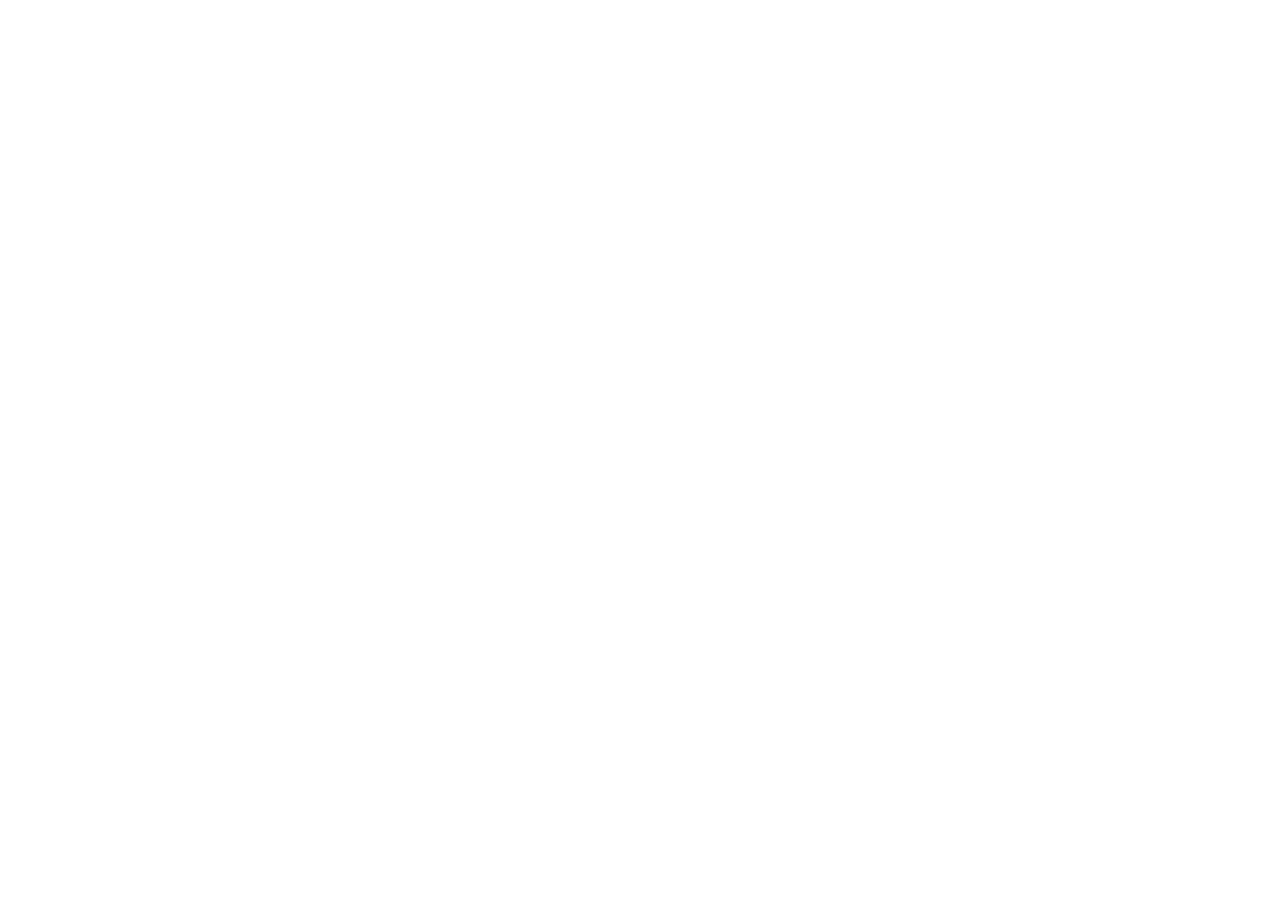
==== index.html @ 5f426209 "Subo el index" ====
<!DOCTYPE html>
<html lang="en">
<head>
    <meta charset="UTF-8">
    <meta http-equiv="X-UA-Compatible" content="IE=edge">
    <meta name="viewport" content="width=device-width, initial-scale=1.0">
    <title>Document</title>
</head>
<body>
    
</body>
</html>
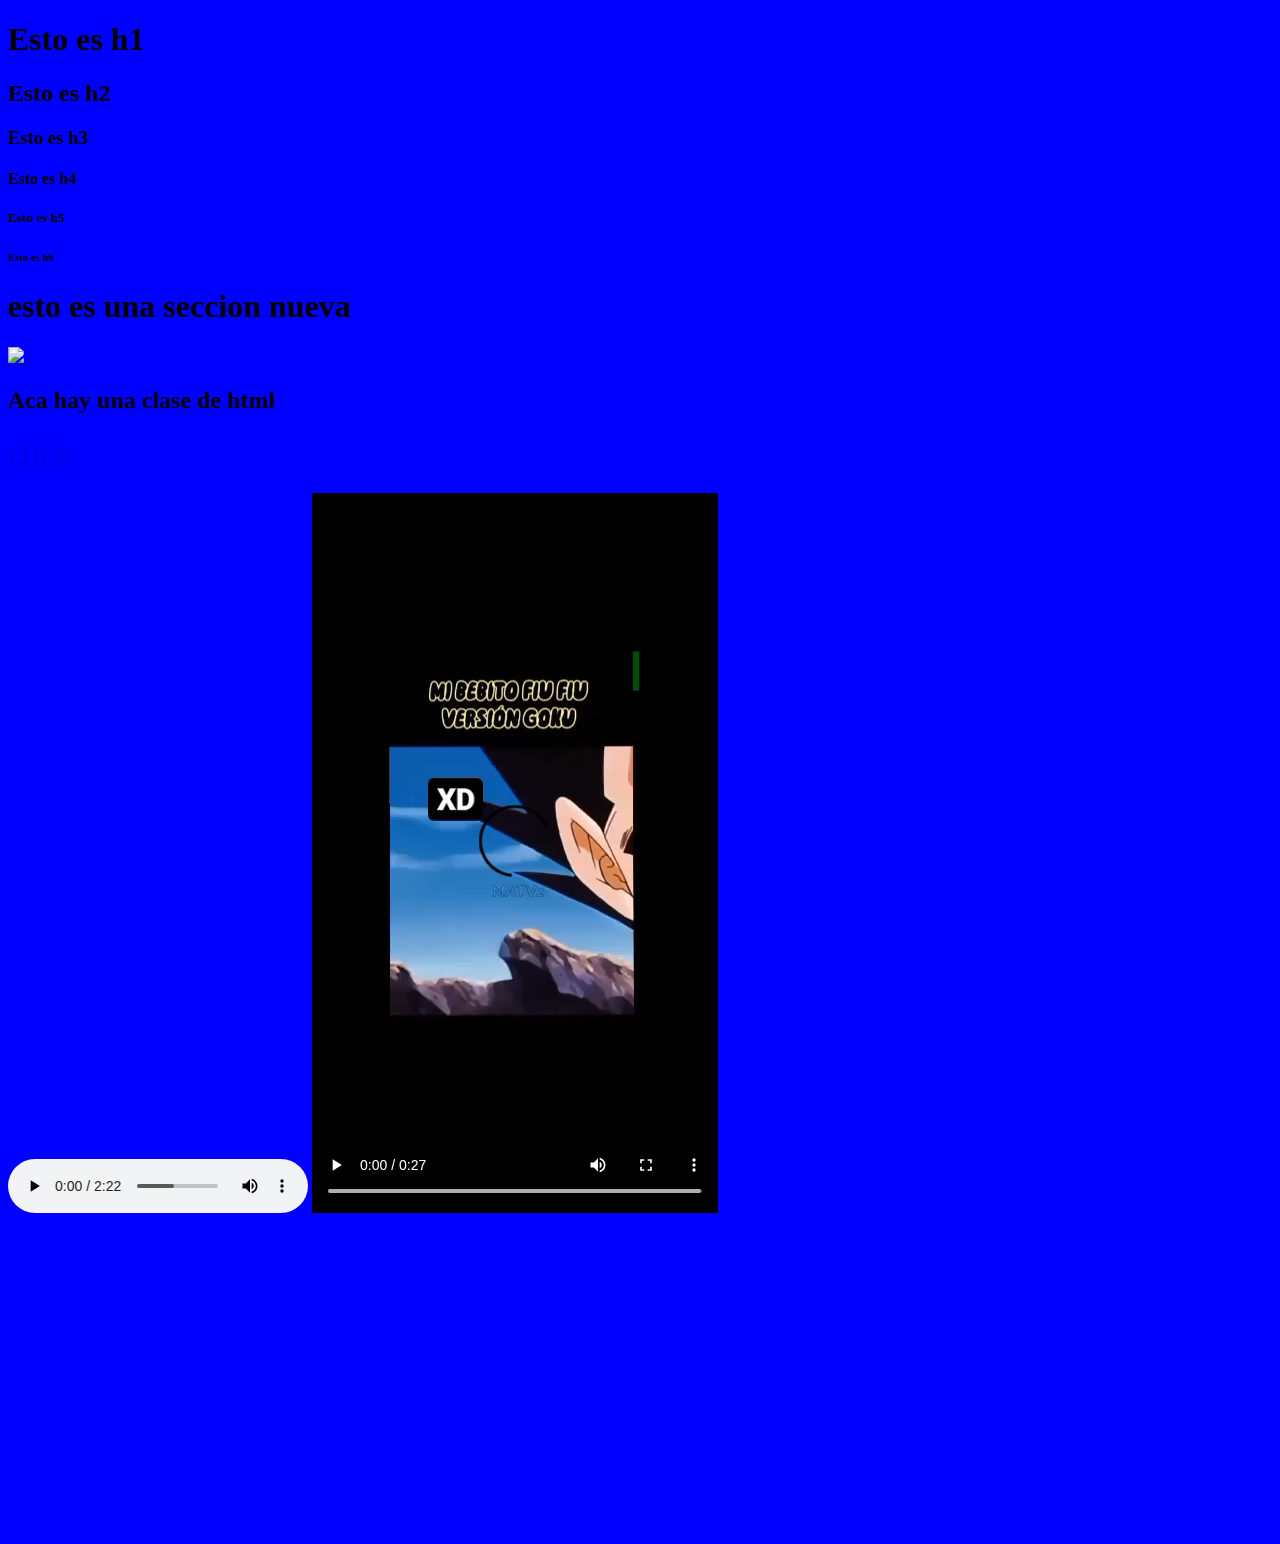
==== commit c109d1ac: "HTML con sonidos y video" ====
--- a/index.html
+++ b/index.html
@@ -4,9 +4,29 @@
     <meta charset="UTF-8">
     <meta http-equiv="X-UA-Compatible" content="IE=edge">
     <meta name="viewport" content="width=device-width, initial-scale=1.0">
-    <title>Document</title>
+    <title>Mi pagina</title>
 </head>
-<body>
-    
+<body bgcolor="blue">
+    <h1>Esto es h1</h1>
+    <h2>Esto es h2</h2>
+    <h3>Esto es h3</h3>
+    <h4>Esto es h4</h4>
+    <h5>Esto es h5</h5>
+    <h6>Esto es h6</h6>
+    <section>
+        <h1>esto es una seccion nueva</h1>
+        <img src="https://cdn-icons-png.flaticon.com/512/732/732212.png?w=360">
+    <h2>Aca hay una clase de html</h2>
+    <h1><a href="https://www.youtube.com/watch?v=okvONq6F4CE&t=2553s" target="_blank">click</a></h1>
+    </section>
+<audio src="bladefear.mp3"  loop controls></audio>
+<video src="raro.mp4"  loop controls></video>
+
+
+
+
+
+
+<iframe width="560" height="315" src="https://www.youtube.com/embed/-CJF2ZvlhQs" title="YouTube video player" frameborder="0" allow="accelerometer; autoplay; clipboard-write; encrypted-media; gyroscope; picture-in-picture" allowfullscreen></iframe>
 </body>
 </html>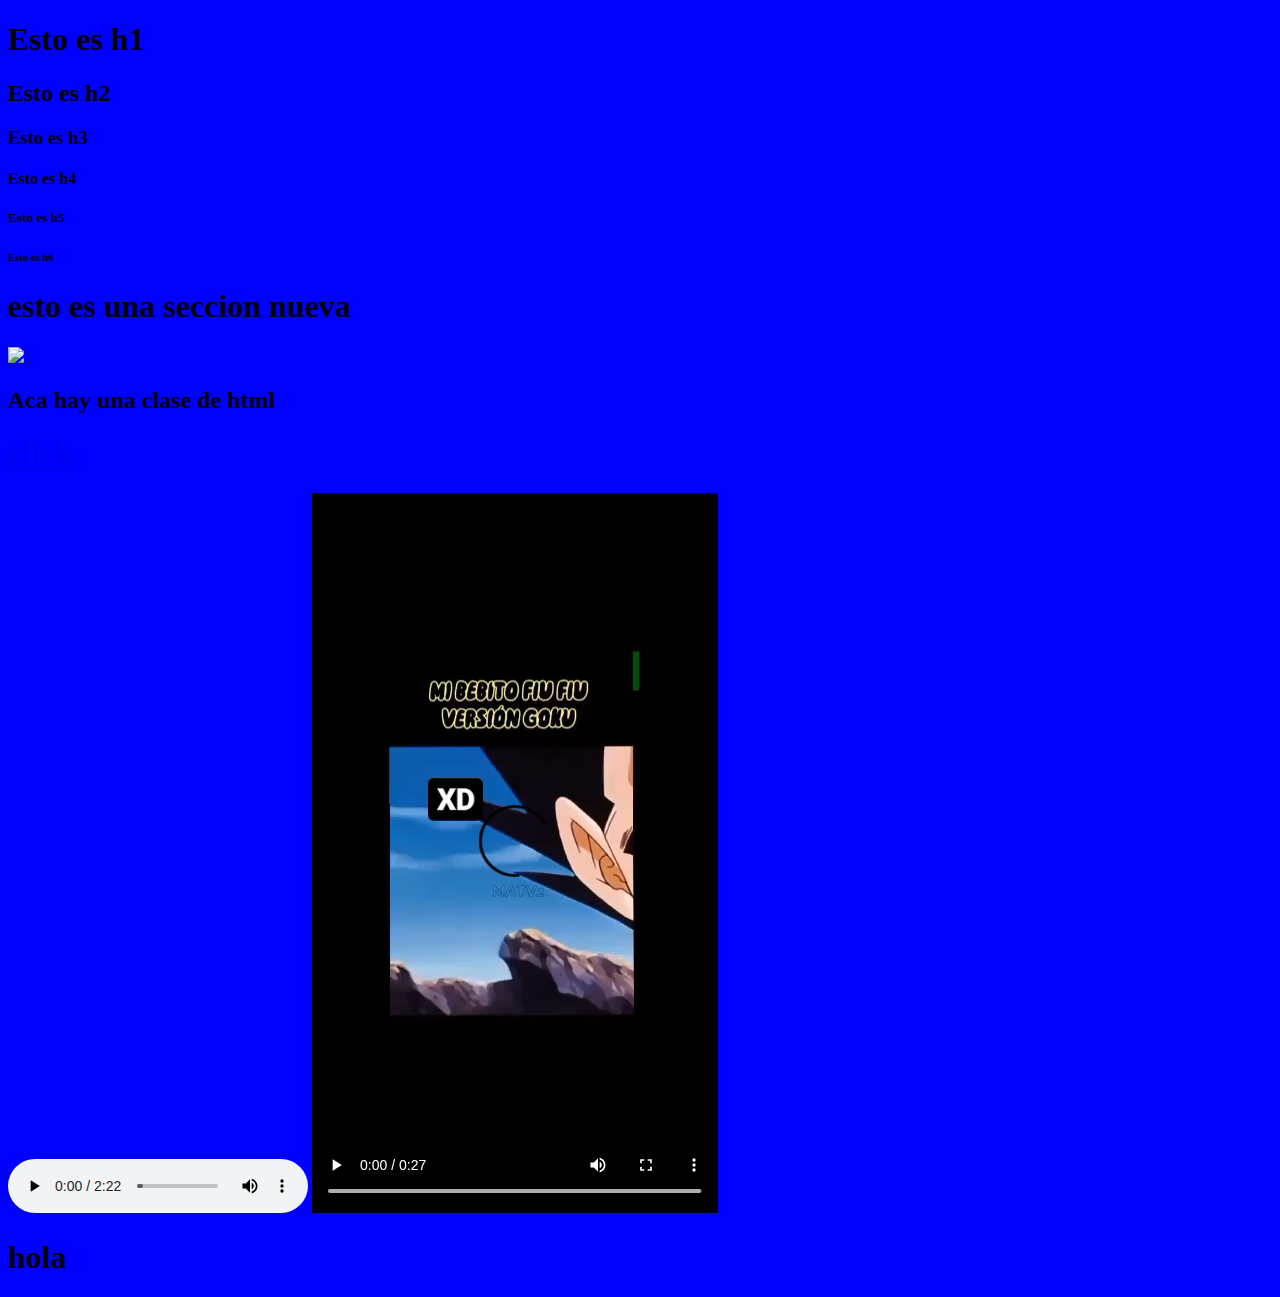
==== commit adf714d7: "Vamos a probar algo" ====
--- a/index.html
+++ b/index.html
@@ -26,7 +26,6 @@
 
 
 
-
-<iframe width="560" height="315" src="https://www.youtube.com/embed/-CJF2ZvlhQs" title="YouTube video player" frameborder="0" allow="accelerometer; autoplay; clipboard-write; encrypted-media; gyroscope; picture-in-picture" allowfullscreen></iframe>
+<h1> hola </h1>
 </body>
 </html>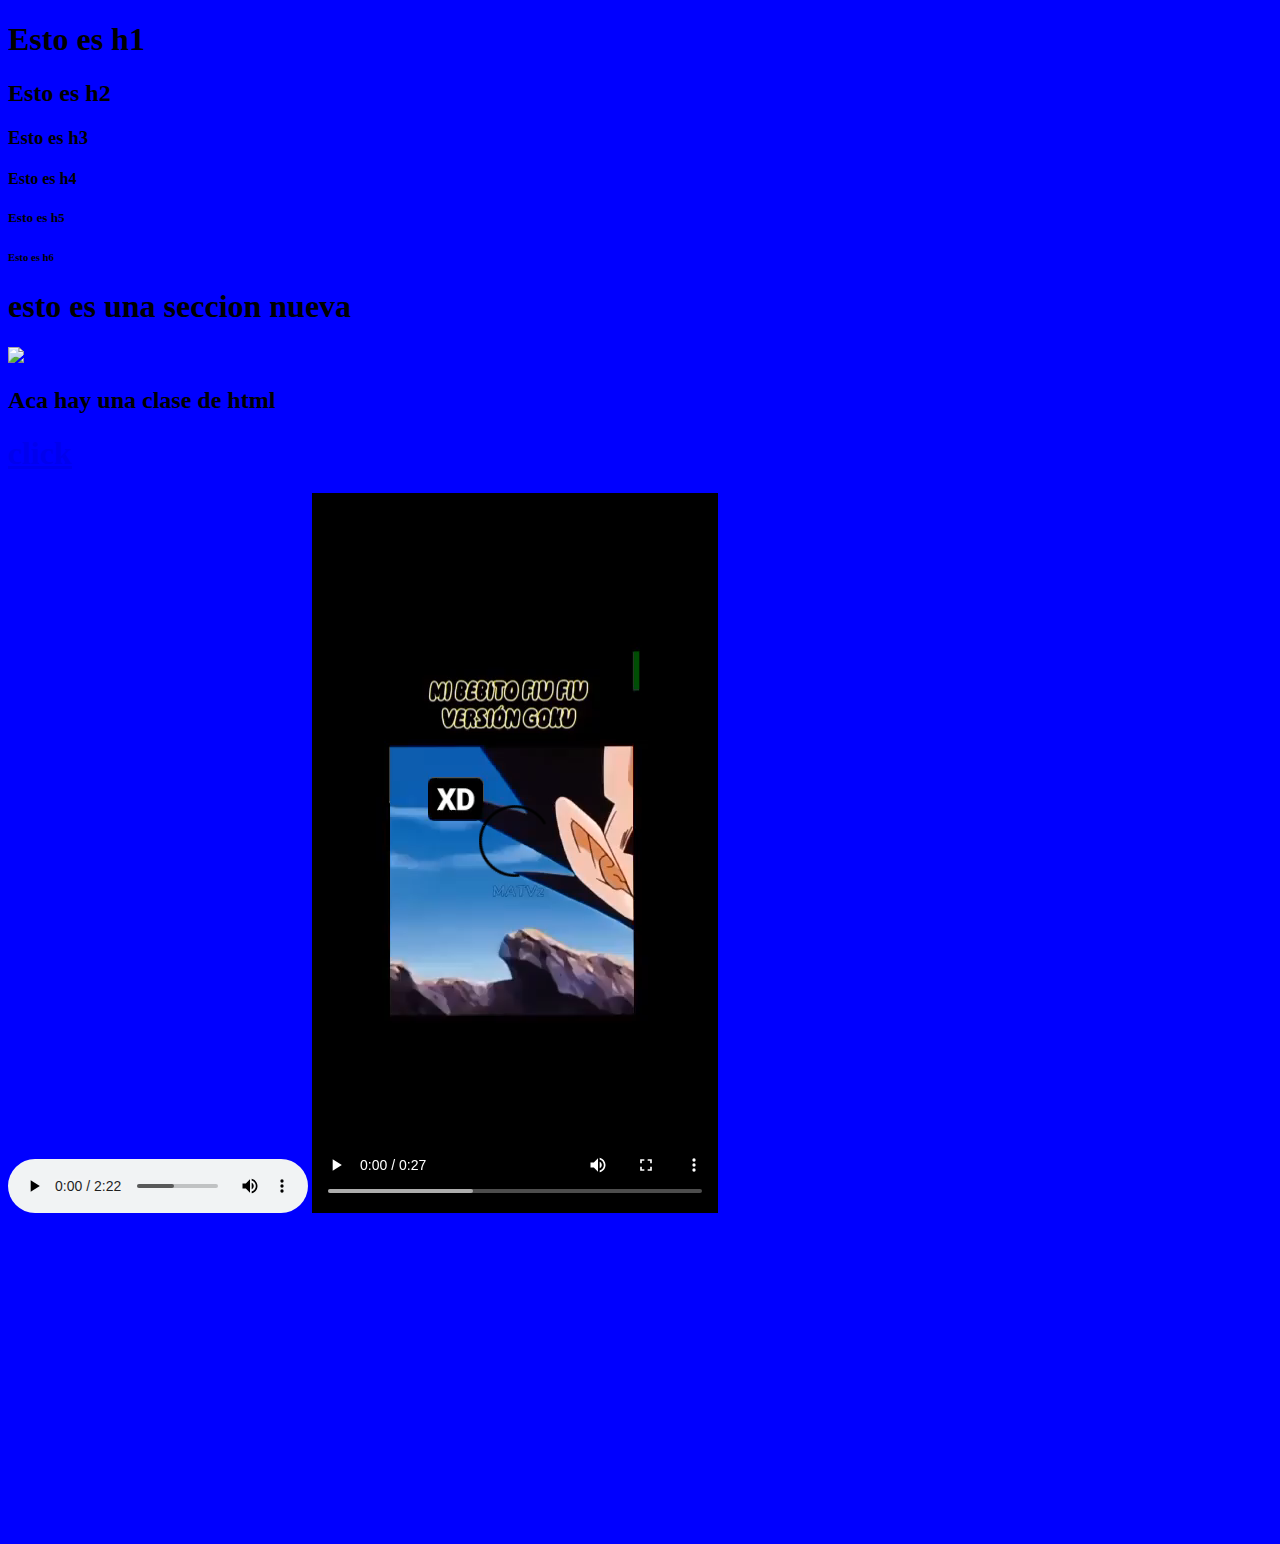
==== commit ec831c8c: "prueba" ====
--- a/index.html
+++ b/index.html
@@ -26,6 +26,7 @@
 
 
 
-<h1> hola </h1>
+
+<iframe width="560" height="315" src="https://www.youtube.com/embed/-CJF2ZvlhQs" title="YouTube video player" frameborder="0" allow="accelerometer; autoplay; clipboard-write; encrypted-media; gyroscope; picture-in-picture" allowfullscreen></iframe>
 </body>
 </html>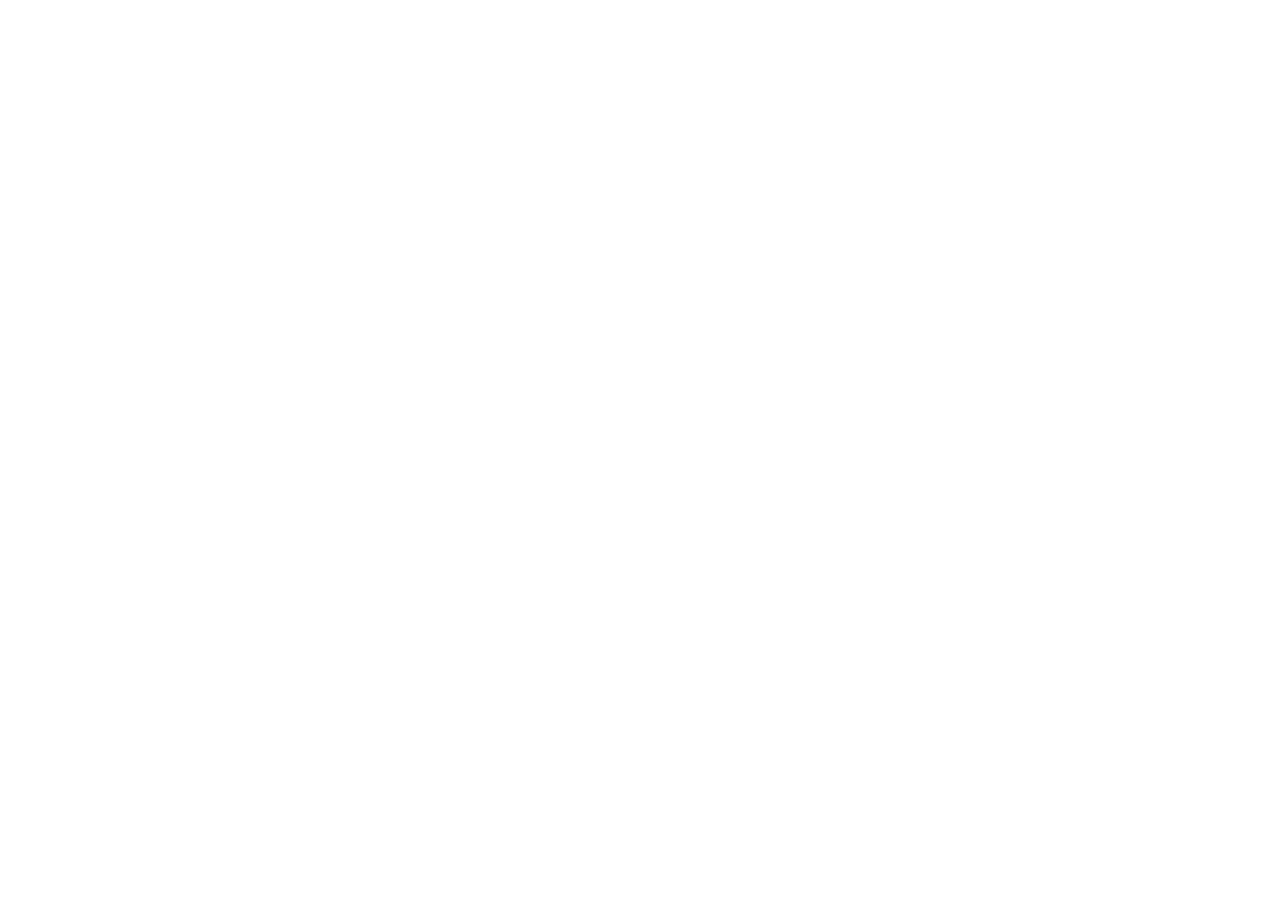
==== commit 4e03b748: "a" ====
--- a/index.html
+++ b/index.html
@@ -4,29 +4,9 @@
     <meta charset="UTF-8">
     <meta http-equiv="X-UA-Compatible" content="IE=edge">
     <meta name="viewport" content="width=device-width, initial-scale=1.0">
-    <title>Mi pagina</title>
+    <title>Document</title>
 </head>
-<body bgcolor="blue">
-    <h1>Esto es h1</h1>
-    <h2>Esto es h2</h2>
-    <h3>Esto es h3</h3>
-    <h4>Esto es h4</h4>
-    <h5>Esto es h5</h5>
-    <h6>Esto es h6</h6>
-    <section>
-        <h1>esto es una seccion nueva</h1>
-        <img src="https://cdn-icons-png.flaticon.com/512/732/732212.png?w=360">
-    <h2>Aca hay una clase de html</h2>
-    <h1><a href="https://www.youtube.com/watch?v=okvONq6F4CE&t=2553s" target="_blank">click</a></h1>
-    </section>
-<audio src="bladefear.mp3"  loop controls></audio>
-<video src="raro.mp4"  loop controls></video>
-
-
-
-
-
-
-<iframe width="560" height="315" src="https://www.youtube.com/embed/-CJF2ZvlhQs" title="YouTube video player" frameborder="0" allow="accelerometer; autoplay; clipboard-write; encrypted-media; gyroscope; picture-in-picture" allowfullscreen></iframe>
+<body>
+    
 </body>
 </html>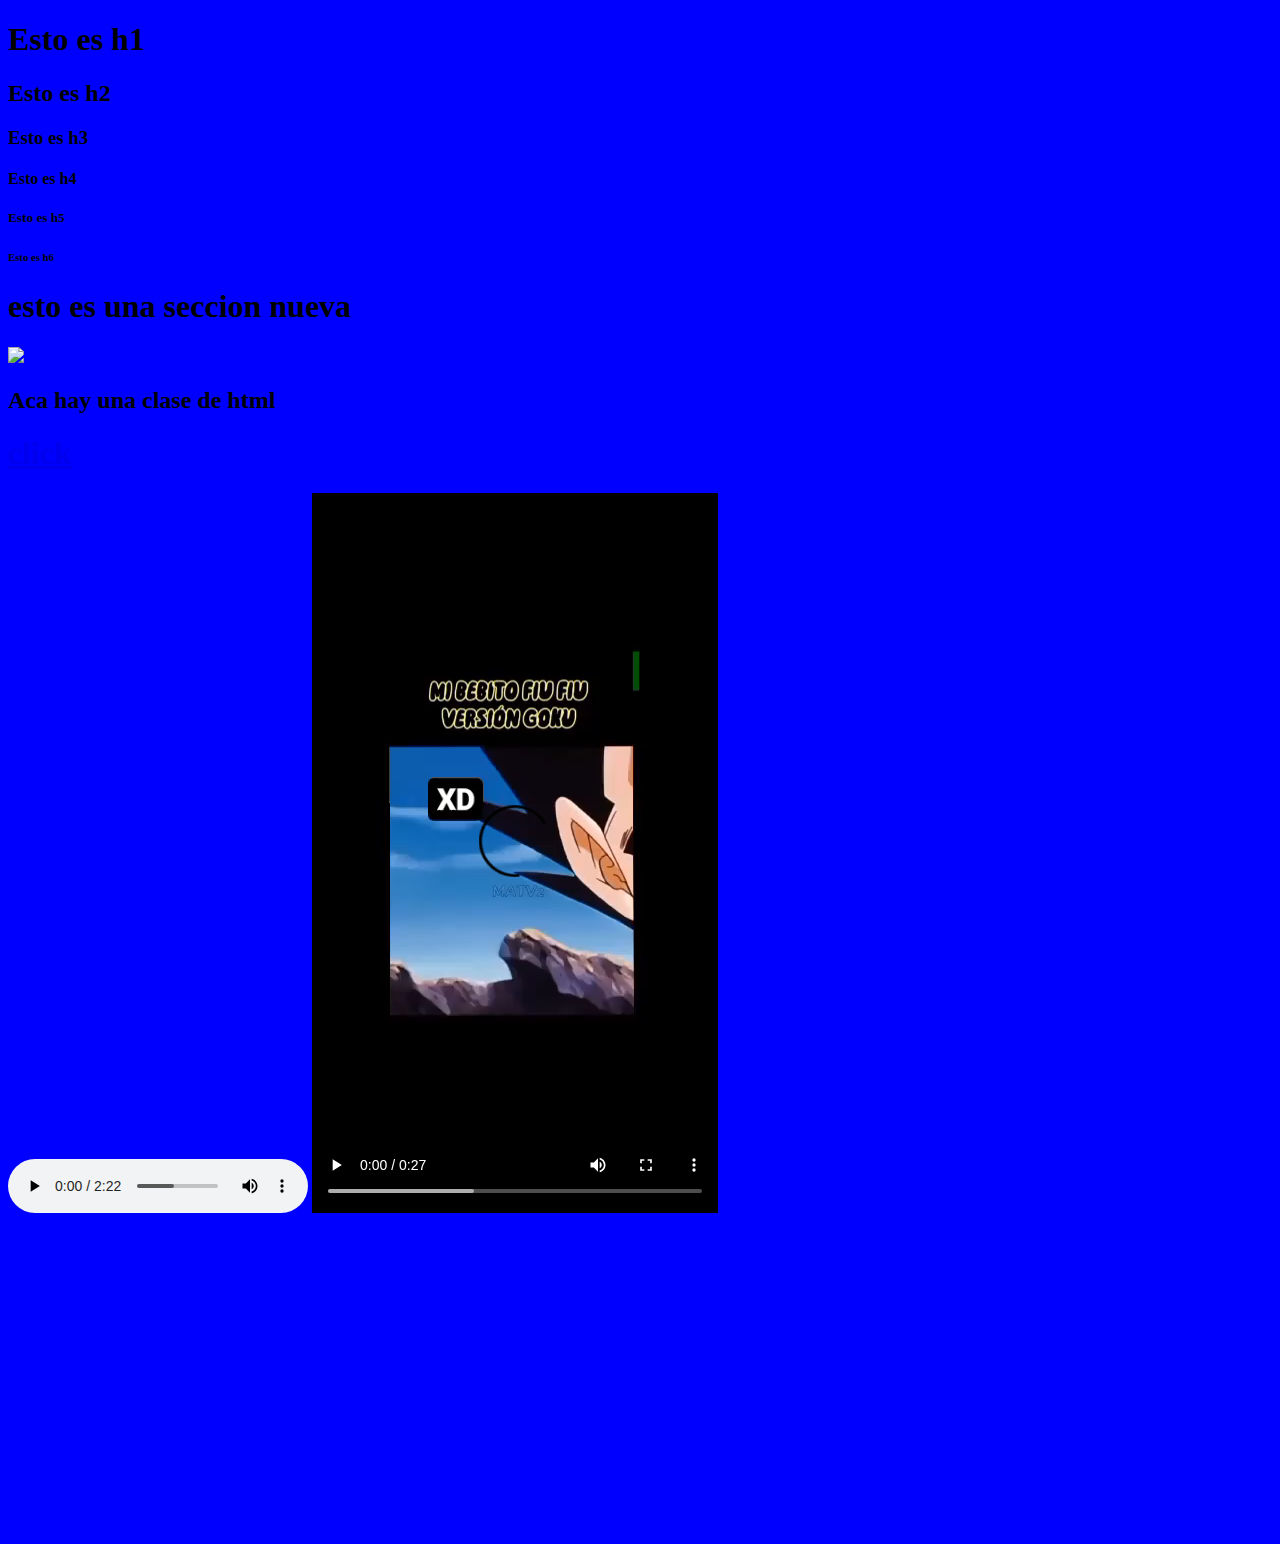
==== commit 8c73799c: "Prueba" ====
--- a/index.html
+++ b/index.html
@@ -4,9 +4,29 @@
     <meta charset="UTF-8">
     <meta http-equiv="X-UA-Compatible" content="IE=edge">
     <meta name="viewport" content="width=device-width, initial-scale=1.0">
-    <title>Document</title>
+    <title>Mi pagina</title>
 </head>
-<body>
-    
+<body bgcolor="blue">
+    <h1>Esto es h1</h1>
+    <h2>Esto es h2</h2>
+    <h3>Esto es h3</h3>
+    <h4>Esto es h4</h4>
+    <h5>Esto es h5</h5>
+    <h6>Esto es h6</h6>
+    <section>
+        <h1>esto es una seccion nueva</h1>
+        <img src="https://cdn-icons-png.flaticon.com/512/732/732212.png?w=360">
+    <h2>Aca hay una clase de html</h2>
+    <h1><a href="https://www.youtube.com/watch?v=okvONq6F4CE&t=2553s" target="_blank">click</a></h1>
+    </section>
+<audio src="bladefear.mp3"  loop controls></audio>
+<video src="raro.mp4"  loop controls></video>
+
+
+
+
+
+
+<iframe width="560" height="315" src="https://www.youtube.com/embed/-CJF2ZvlhQs" title="YouTube video player" frameborder="0" allow="accelerometer; autoplay; clipboard-write; encrypted-media; gyroscope; picture-in-picture" allowfullscreen></iframe>
 </body>
 </html>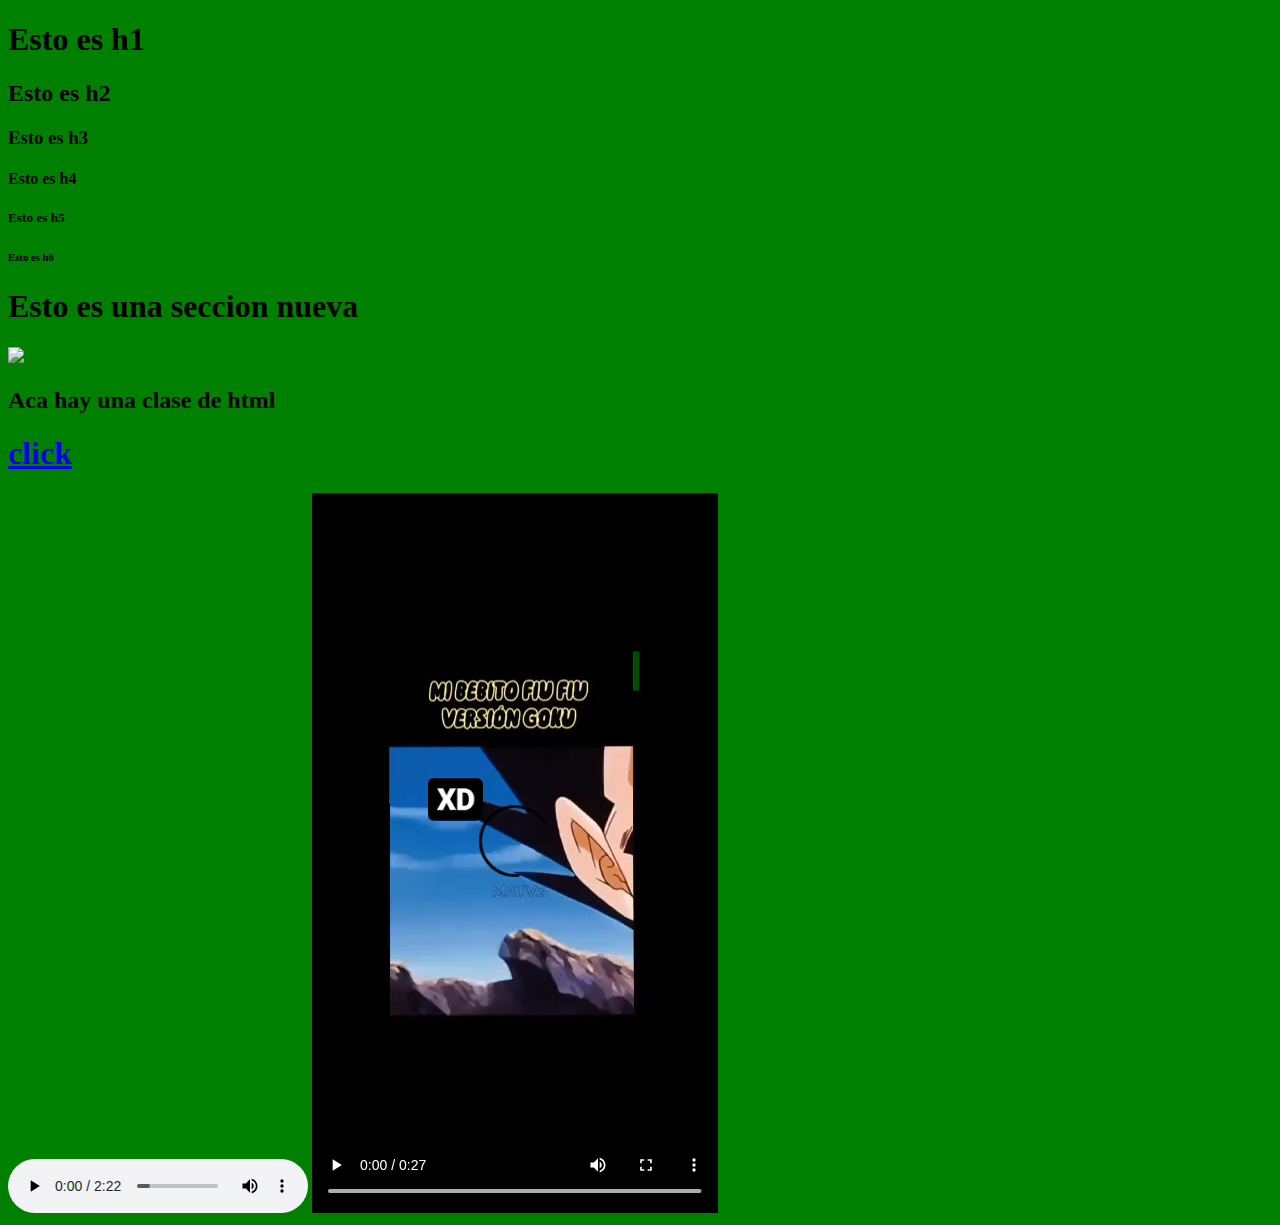
==== commit fd7f74c1: "." ====
--- a/index.html
+++ b/index.html
@@ -6,7 +6,7 @@
     <meta name="viewport" content="width=device-width, initial-scale=1.0">
     <title>Mi pagina</title>
 </head>
-<body bgcolor="blue">
+<body bgcolor="green">
     <h1>Esto es h1</h1>
     <h2>Esto es h2</h2>
     <h3>Esto es h3</h3>
@@ -14,7 +14,7 @@
     <h5>Esto es h5</h5>
     <h6>Esto es h6</h6>
     <section>
-        <h1>esto es una seccion nueva</h1>
+        <h1>Esto es una seccion nueva</h1>
         <img src="https://cdn-icons-png.flaticon.com/512/732/732212.png?w=360">
     <h2>Aca hay una clase de html</h2>
     <h1><a href="https://www.youtube.com/watch?v=okvONq6F4CE&t=2553s" target="_blank">click</a></h1>
@@ -27,6 +27,5 @@
 
 
 
-<iframe width="560" height="315" src="https://www.youtube.com/embed/-CJF2ZvlhQs" title="YouTube video player" frameborder="0" allow="accelerometer; autoplay; clipboard-write; encrypted-media; gyroscope; picture-in-picture" allowfullscreen></iframe>
 </body>
 </html>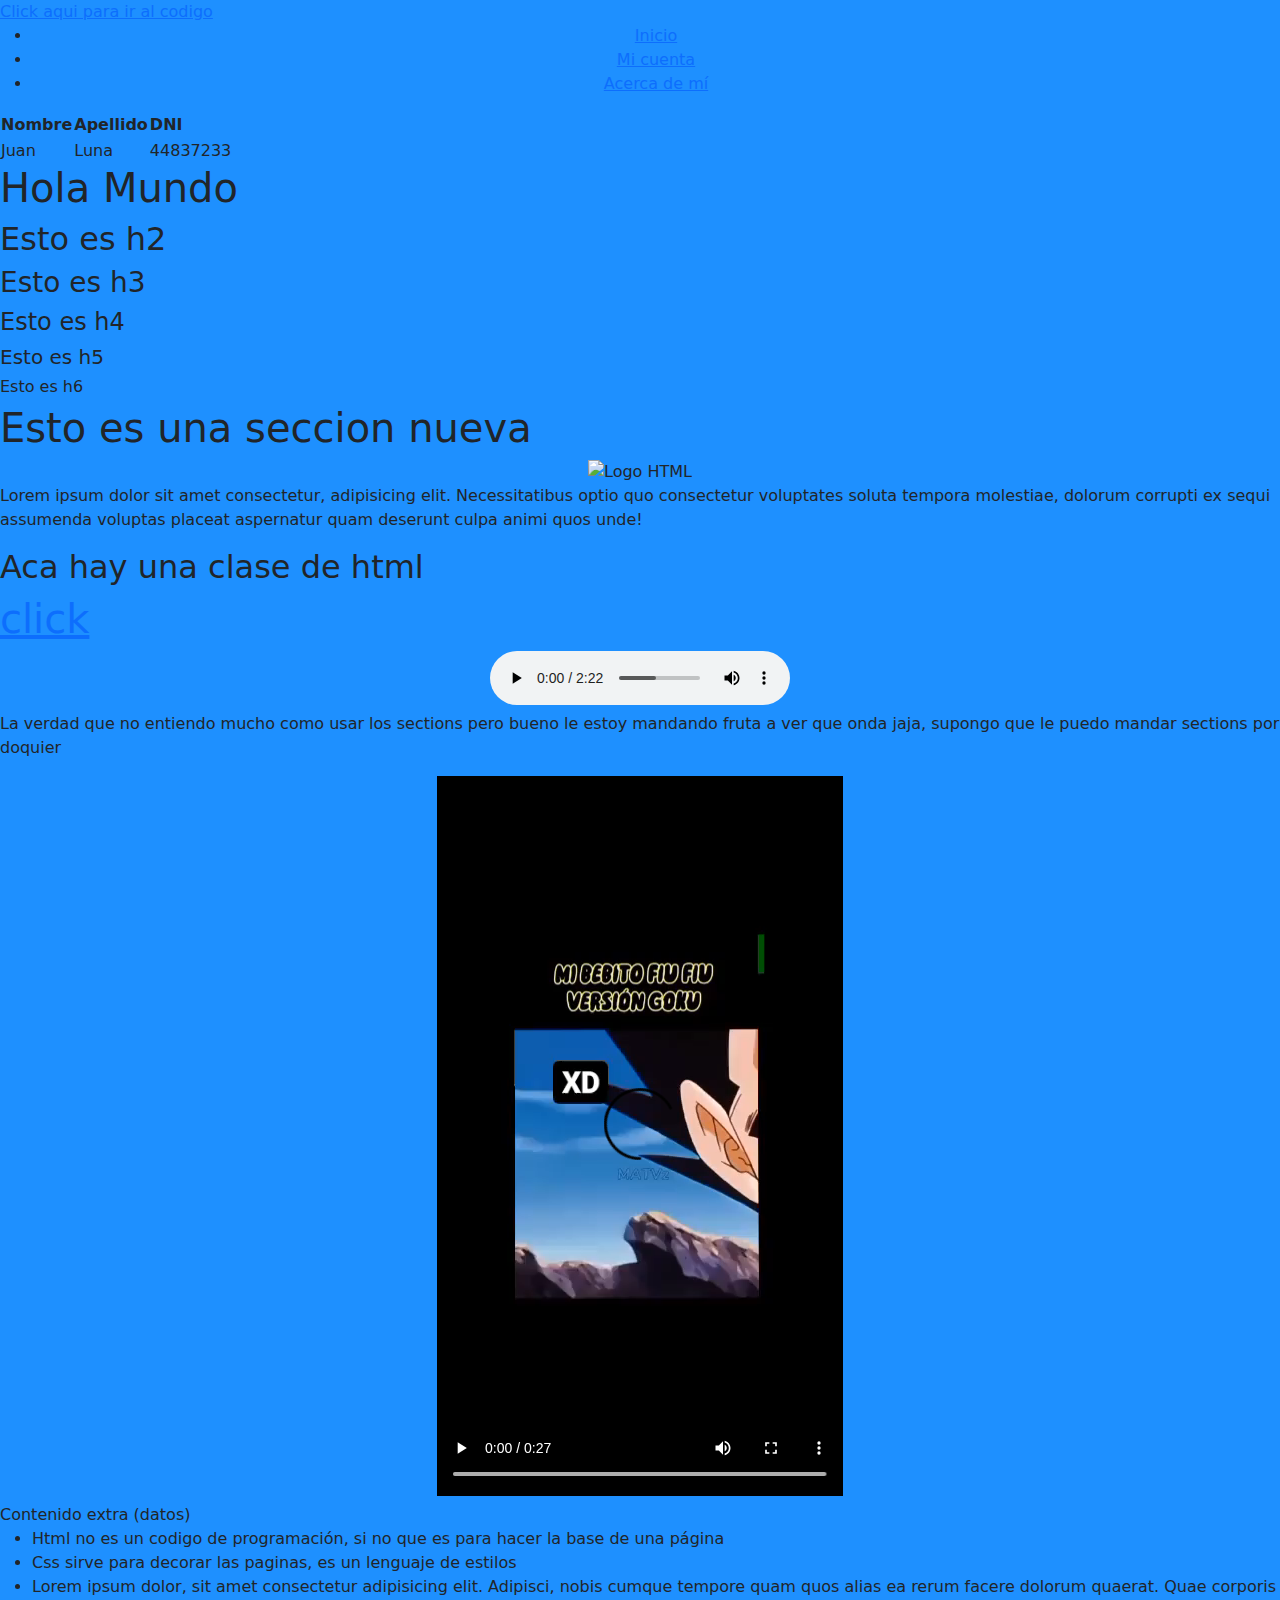
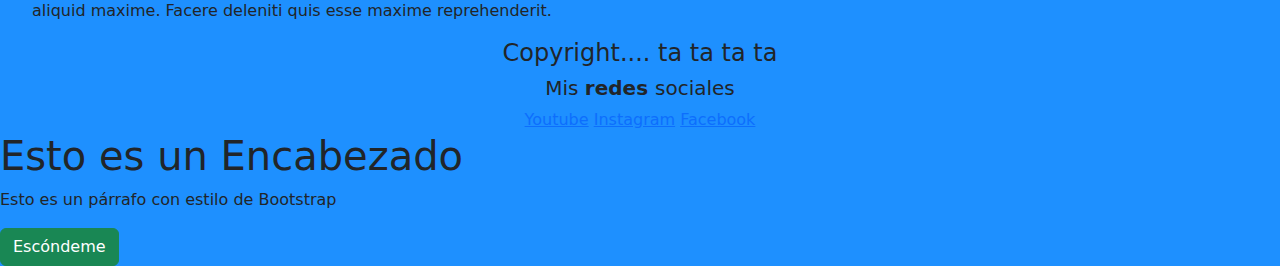
==== commit 4e3c6662: "xd" ====
--- a/index.html
+++ b/index.html
@@ -5,27 +5,113 @@
     <meta http-equiv="X-UA-Compatible" content="IE=edge">
     <meta name="viewport" content="width=device-width, initial-scale=1.0">
     <title>Mi pagina</title>
+    <!-- Bootstrap CSS -->
+    <link rel="stylesheet" href="bootstrap-5.2.0-dist/css/bootstrap.min.css">
+
+    <link rel="stylesheet" href="styles.css">
+    <meta name="keyboards" content="portfolio, experiencia, acerca de mí, educación, soft skills">
+    <meta name="description" content="Portfolio dedicado para el proyecto Argentina Programa">
+    <meta name="author" content="dgl">
+    <meta name="robots" content="index">
+    <link rel="icon" href="kenya.ico">
 </head>
 <body bgcolor="green">
-    <h1>Esto es h1</h1>
+    <a href="#codigo">Click aqui para ir al codigo</a>
+    <header> 
+        <nav>
+            <center>
+            <ul>
+                <li><a href="index.html">Inicio</a> </li>
+                <li><a href="micuenta.html">Mi cuenta</a> </li>
+                <li><a href="acercademi.html">Acerca de mí</a></li>
+            </ul>
+            </center>
+        </nav>
+    </header>
+    
+    
+    <article>
+<section>
+ <table>
+<tr>
+<td> <b>Nombre</b> </td>
+<td> <b>Apellido</b> </td>
+<td> <b>DNI </b> </td>
+</tr>
+<tr>
+    <td> Juan </td>
+    <td> Luna </td>
+    <td> 44837233 </td>
+    </tr>
+
+ </table>
+
+
+</section>
+
+    <section>
+        <h1>Hola Mundo</h1>
     <h2>Esto es h2</h2>
     <h3>Esto es h3</h3>
     <h4>Esto es h4</h4>
     <h5>Esto es h5</h5>
     <h6>Esto es h6</h6>
+    </section>
+
     <section>
         <h1>Esto es una seccion nueva</h1>
-        <img src="https://cdn-icons-png.flaticon.com/512/732/732212.png?w=360">
+        <center>
+        <img src="https://cdn-icons-png.flaticon.com/512/732/732212.png?w=360" width="200px" alt="Logo HTML" title="HTML">
+        </center>
+        <p>Lorem ipsum dolor sit amet consectetur, adipisicing elit. Necessitatibus optio quo consectetur voluptates soluta tempora molestiae, dolorum corrupti ex sequi assumenda voluptas placeat aspernatur quam deserunt culpa animi quos unde!</p>
     <h2>Aca hay una clase de html</h2>
     <h1><a href="https://www.youtube.com/watch?v=okvONq6F4CE&t=2553s" target="_blank">click</a></h1>
     </section>
-<audio src="bladefear.mp3"  loop controls></audio>
-<video src="raro.mp4"  loop controls></video>
+
+    <section>
+        <center>
+<audio src="bladefear.mp3" loop controls></audio>
+        </center>
+<p>La verdad que no entiendo mucho como usar los sections pero bueno le estoy mandando fruta a ver que onda jaja, supongo que le puedo mandar sections por doquier</p>
+<center><video src="raro.mp4"  loop controls></video></center>
+</section>
+    </article>
+    <aside>Contenido extra (datos)
+<ul>
+    <li>Html no es un codigo de programación, si no que es para hacer la base de una página</li>
+    <li>Css sirve para decorar las paginas, es un lenguaje de estilos</li>
+    <li>Lorem ipsum dolor, sit amet consectetur adipisicing elit. Adipisci, nobis cumque tempore quam quos alias ea rerum facere dolorum quaerat. Quae corporis aliquid maxime. Facere deleniti quis esse maxime reprehenderit.</li>
+</ul>
+
+    </aside>
+<center>
+    <footer>
+        <h4 id="codigo">Copyright.... ta ta ta ta </h4>
+        <h5>Mis <b> redes </b> sociales</h5>
+        <a href="https://youtube.com" target="_blank">Youtube</a>
+        <a href="https://instagram.com" target="_blank">Instagram</a>
+        <a href="https://facebook.com" target="_blank">Facebook</a>
+    </footer>
+</center>
+
+<div>
+    <h1>Esto es un Encabezado</h1>
+    <p>Esto es un párrafo con estilo de Bootstrap</p>
+
+   
+<button class="btn btn-success" onclick="$
+(this).hide();">Escóndeme</button>
+</div>
 
 
 
 
 
 
+
+
+<script src="https://code.jquery.com/jquery-3.2.1.slim.min.js" integrity="sha384-KJ3o2DKtIkvYIK3UENzmM7KCkRr/rE9/Qpg6aAZGJwFDMVNA/GpGFF93hXpG5KkN" crossorigin="anonymous"></script>
+<script src="https://cdn.jsdelivr.net/npm/popper.js@1.12.9/dist/umd/popper.min.js" integrity="sha384-ApNbgh9B+Y1QKtv3Rn7W3mgPxhU9K/ScQsAP7hUibX39j7fakFPskvXusvfa0b4Q" crossorigin="anonymous"></script>
+<script src="bootstrap-5.2.0-dist/js/bootstrap.min.js"></script>
 </body>
 </html>--- a/styles.css
+++ b/styles.css
@@ -0,0 +1 @@
+body{background-color: dodgerblue;}
